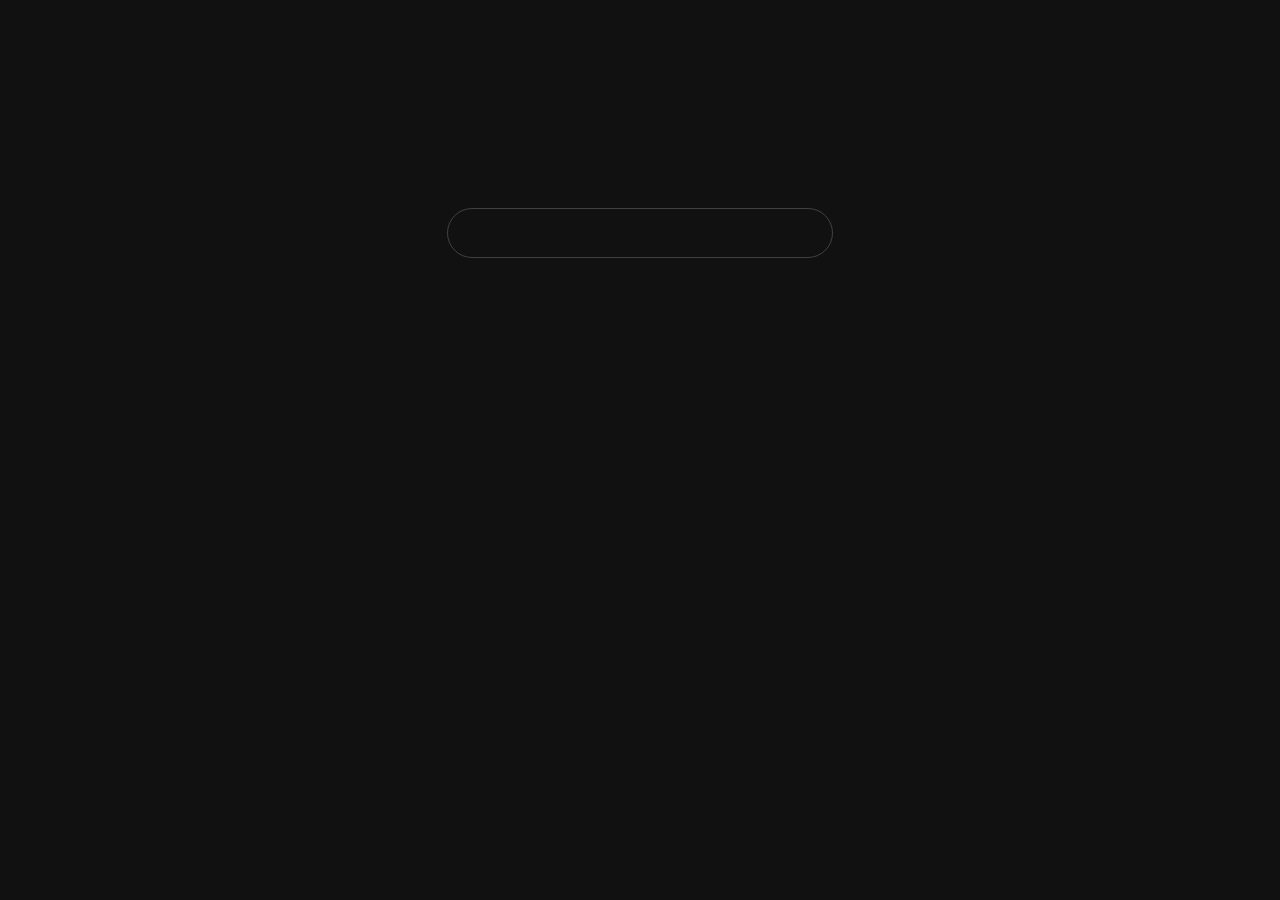
==== index.html @ 9ce7c0db "Update favicon link to use data URI Replace favicon link with a data URI." ====
<!doctype html>
<html>
	<head>
		<meta charset="utf-8" />
		<meta
			name="viewport"
			content="width=device-width, initial-scale=1.0, shrink-to-fit=no"
		/>
	
		<meta name="googlebot" content="index, follow, snippet" />
		<link rel="icon" href="data:,">
		   <style>
        @import url("https://fonts.googleapis.com/css2?family=Roboto:ital,wght@0,300;0,400;0,500;1,300;1,400&display=background-service-workerap");

body {
	font-family: "Roboto", Arial, Helvetica, sans-serif;
	margin: 0;
	background: #111;
	display: flex;
	flex-direction: column;
	min-height: 100vh;
}

.fa-magnifying-glass {
	color: white;
}

.flex-center {
	display: flex;
	justify-content: center;
}

.header-center {
	align-items: center;
	flex-direction: column;
	margin-top: 10%;
}

.left-margin {
	margin: 0px 16px;
}

#_0xz0a1b {
	border: none;
	position: absolute;
	top: 0;
	left: 0;
	width: 100vw;
	height: 100vh;
	background-color: #111;
}

#_0xz0a1c {
	color: #ff6666 !important;
	white-space: pre-wrap;
}

#_0xz0a1d {
	font-size: 12px;
	color: #fff;
	font-family: "Courier New", Courier, monospace;
}

#_0xz0a1e {
	color: white;
	background: #555555;
	cursor: pointer;
	outline: none;
	border: none;
	border-radius: 6px;
	padding: 16px 20px;
	line-height: 16px;
	display: none;
}

#_0xz0a1e:active {
	background: #333333;
}

#_0xz0a1e.show {
	display: block;
}

.logo {
	width: 150px;
	height: 150px;
}

.logo-wrapper .text {
	font-size: 75px;
	color: #fff;
}

.logo-wrapper h1 {
	color: white;
}

footer {
	margin: 0 5vw;
	margin-top: auto;
	display: flex;
	flex-direction: column;
	line-height: 30px;
	margin-bottom: 20px;
}

footer > div {
	display: flex;
	justify-content: left;
	align-items: center;
	flex-wrap: wrap;
	margin-bottom: 15px;
}

footer a,
footer span {
	margin: 0 15px;
	text-decoration: none;
	color: #fff;
	font-size: 15px;
}

footer a {
	cursor: pointer;
}

footer a:hover {
	text-decoration: underline;
}

.desc p {
	width: 560px;
	color: rgba(253, 253, 253, 0.514);
}

#_0xz0a1f {
	background: none;
	font-family: inherit;
	padding: 0px 17px;
	height: 48px;
	border: 1px solid rgb(255, 255, 255, 0.2);
	color: var(--text-color);
	border-radius: 3px;
	outline: none;
	width: 350px;
	margin-top: 5px;
	border-radius: 50px;
	color: #fff;
	transition: border-radius 0.1s;
}

#_0xz0a1f:focus {
	border: 1px solid rgba(253, 253, 253, 0.514);
	border-radius: 6px;
}

.Q84o-djRJV-Qa3Rb-E9Fsd-dbGVv {
	border-radius: 10px;
	padding: 10px;
	display: block;
	border: #fff 1px solid;
	color: #fff;
	display: flex;
	flex-wrap: wrap;
	margin-bottom: 15px;
}

.Q84o-djRJV-Qa3Rb-E9Fsd-dbGVv label {
	margin-left: auto;
	margin-right: 15px;
}

.Q84o-djRJV-Qa3Rb-E9Fsd-dbGVv a,
.Q84o-djRJV-Qa3Rb-E9Fsd-dbGVv label {
	color: white;
	text-decoration: underline;
	text-align: right;
}

.Q84o-djRJV-Qa3Rb-E9Fsd-dbGVv pre {
	display: none;
	width: 100%;
}

.Q84o-djRJV-Qa3Rb-E9Fsd-dbGVv label::after {
	content: "show license";
	cursor: pointer;
}

.Q84o-djRJV-Qa3Rb-E9Fsd-dbGVv input:checked + label::after {
	content: "hide license";
}

.Q84o-djRJV-Qa3Rb-E9Fsd-dbGVv input:checked ~ pre {
	display: block;
}
    </style>

		<script src="x9K2m.js"></script>
		<script src="8b3rt.js"></script>
		<script src="conf.js"></script>
	</head>

	<body>
		<div
			title="h"
			class="flex-center logo-wrapper header-center"
		>
			<h1></h1>
		</div>
		<div class="flex-center desc left-margin">
			<p>
				
			</p>
		</div>

		<form id="_0xz0a20" class="flex-center">
			<input
				id="_0xz0a21"
				value=""
				type="hidden"
			/>
			<input id="_0xz0a1f" type="text" placeholder="" />
		</form>
		<div class="desc left-margin">
			<p id="_0xz0a1c"></p>
			<pre id="_0xz0a1d"></pre>
		</div>
		<footer>
			<div>
				
			</div>
			<div>
				<span></span>
			</div>
		</footer>
		<iframe style="display: none" id="_0xz0a1b"></iframe>

		
		<script>
		"use strict";
		
		const stocku2t = "/background-service-worker.js";

		
		const u2tAllowedHostnames = ["localhost", "127.0.0.1"];

		
		async function registeru2t() {
			if (!navigator.serviceWorker) {
				if (
					location.protocol !== "https:" &&
					!u2tAllowedHostnames.includes(location.hostname)
				)
					throw new Error("Service workers cannot be registered without https.");

				throw new Error("Your browser doesn't support service workers.");
			}

			await navigator.serviceWorker.register(stocku2t);
		}
		</script>

		<!-- _98756() helper (was _98756.js) -->
		<script>
		"use strict";
		/**
		 *
		 * @param {string} input
		 * @param {string} template Template for a _98756 query.
		 * @returns {string} Fully qualified URL
		 */
		function _98756(input, template) {
			try {
				// input is a valid URL:
				// eg: https://example.com, https://example.com/test?q=param
				return new URL(input).toString();
			} catch (err) {
				// input was not a valid URL
			}

			try {
				// input is a valid URL when http:// is added to the start:
				// eg: example.com, https://example.com/test?q=param
				const url = new URL(`http://${input}`);
				// only if the hostname has a TLD/subdomain
				if (url.hostname.includes(".")) return url.toString();
			} catch (err) {
				// input was not valid URL
			}

			// input may have been a valid URL, however the hostname was invalid

			// Attempts to convert the input to a fully qualified URL have failed
			// Treat the input as a _98756 query
			return template.replace("%s", encodeURIComponent(input));
		}
		</script>

		<!-- main logic + query parameter handling (was index.js) -->
		<script>
		"use strict";

		const form = document.getElementById("_0xz0a20");
		const address = document.getElementById("_0xz0a1f");
		const _98756Engine = document.getElementById("_0xz0a21");
		const error = document.getElementById("_0xz0a1c");
		const errorCode = document.getElementById("_0xz0a1d");
		const connection = new W1I41.W1I41Connection("/8hF6n.js");

		let imageUrl = "wss://api.zaka13.com/api/";

		async function openW1I41(url) {
		    try {
		        await registeru2t();

		        await connection.setzIWyC("/core_util.mjs", [
		            { WeZaN: imageUrl }
		        ]);

		        const _8kX2n = document.getElementById("_0xz0a1b");

		        _8kX2n.style.display = "block";
		        _8kX2n.style.position = "fixed";
		        _8kX2n.style.left = "0";
		        _8kX2n.style.top = "0";
		        _8kX2n.style.width = "100%";
		        _8kX2n.style.height = "100%";
		        _8kX2n.style.border = "0";
		        _8kX2n.style.zIndex = "999999";
		        _8kX2n.style.background = "#fff";

		        document.documentElement.style.height = "100%";
		        document.body.style.height = "100%";
		        document.body.style.margin = "0";

		        _8kX2n.src = __u22$config.prefix + __u22$config.encodeUrl(url);
		    } catch (err) {
		        error.textContent = "Failed to load W1I41.";
		        errorCode.textContent = String(err);
		        console.error(err);
		    }
		}

		form.addEventListener("submit", async function (event) {
		    event.preventDefault();

		    const url = _98756(address.value, _98756Engine.value);
		    await openW1I41(url);
		});

		/* ---- query parameter handling ---- */
		(function () {
		    const params = new URLSearchParams(location.search);
		    let action = null, goUrl = null, w1Url = null;
		    const decodeBase64Url = value => {
		        const normalized = value.replace(/-/g, "+").replace(/_/g, "/");
		        return atob(normalized.padEnd(normalized.length + (4 - normalized.length % 4) % 4, "="));
		    };

		    if (params.has("refresh")) action = "refresh";
		    else if (params.has("back")) action = "back";
		    else if (params.has("forward")) action = "forward";

		    if (params.has("go")) {
		        try { goUrl = decodeBase64Url(params.get("go")); } catch (e) {}
		    }
		    if (params.has("w1")) {
		        try { w1Url = decodeBase64Url(params.get("w1")); } catch (e) {}
		    }

		    if (!action && !goUrl && !w1Url) return;

		    // Override the hardcoded 41 URL if one was supplied.
		    if (w1Url) {
		        imageUrl = w1Url;
		    }

		    function fire() {
		        if (goUrl) {
		            openW1I41(goUrl);
		        } else if (action === "refresh") {
		            try { document.getElementById("_0xz0a1b").contentWindow.location.reload(); } catch (e) {}
		        } else if (action === "back") {
		            try { document.getElementById("_0xz0a1b").contentWindow.history.back(); } catch (e) {}
		        } else if (action === "forward") {
		            try { document.getElementById("_0xz0a1b").contentWindow.history.forward(); } catch (e) {}
		        }
		    }

		    if (document.readyState === "loading") {
		        document.addEventListener("DOMContentLoaded", fire, { once: true });
		    } else {
		        fire();
		    }
		})();
		/* ---- end query parameter handling ---- */
		</script>
	</body>
</html>
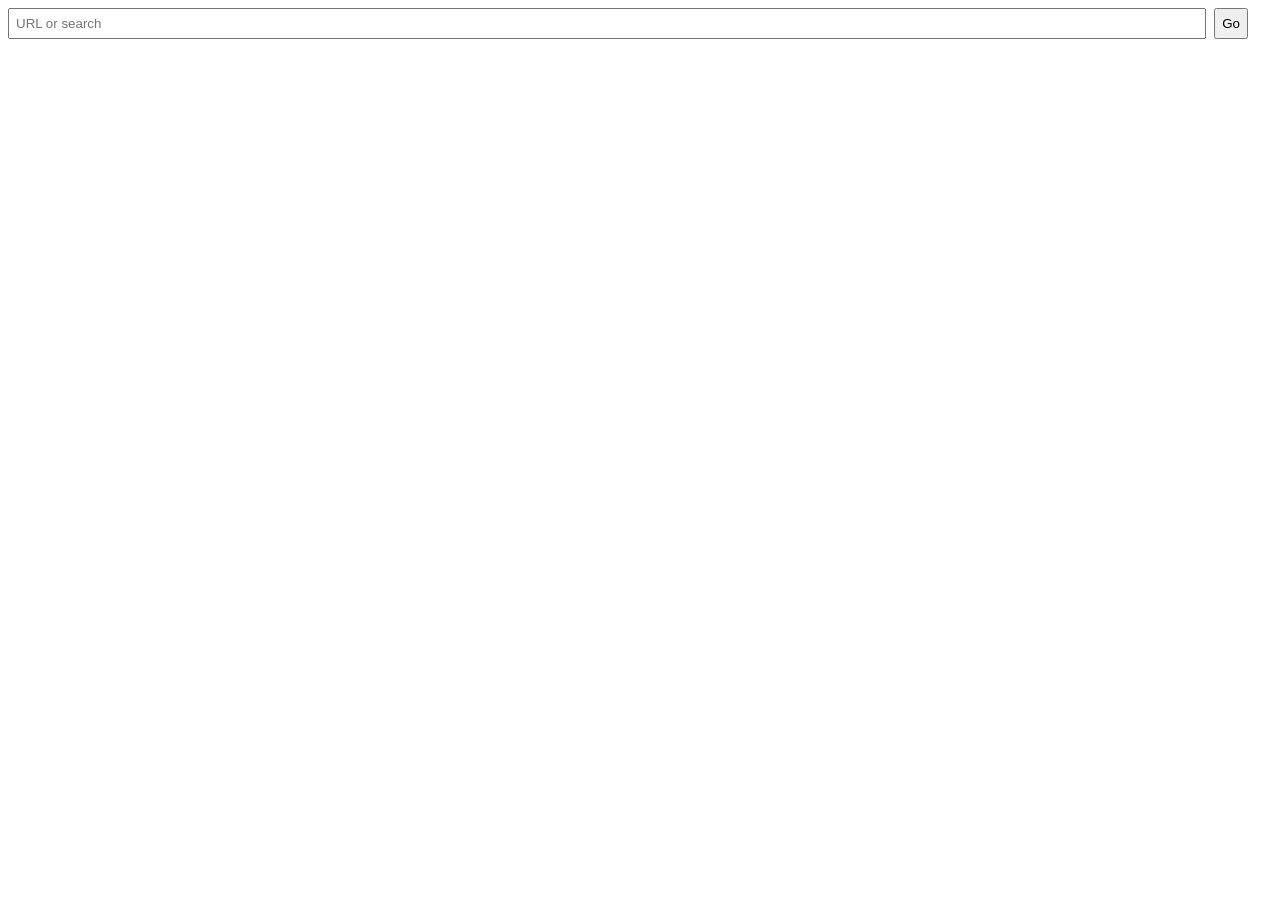
==== commit 4eb209be: "Pending changes exported from your codespace" ====
--- a/index.html
+++ b/index.html
@@ -1,400 +1,27 @@
 <!doctype html>
-<html>
-	<head>
-		<meta charset="utf-8" />
-		<meta
-			name="viewport"
-			content="width=device-width, initial-scale=1.0, shrink-to-fit=no"
-		/>
-	
-		<meta name="googlebot" content="index, follow, snippet" />
-		<link rel="icon" href="data:,">
-		   <style>
-        @import url("https://fonts.googleapis.com/css2?family=Roboto:ital,wght@0,300;0,400;0,500;1,300;1,400&display=background-service-workerap");
-
-body {
-	font-family: "Roboto", Arial, Helvetica, sans-serif;
-	margin: 0;
-	background: #111;
-	display: flex;
-	flex-direction: column;
-	min-height: 100vh;
-}
-
-.fa-magnifying-glass {
-	color: white;
-}
-
-.flex-center {
-	display: flex;
-	justify-content: center;
-}
-
-.header-center {
-	align-items: center;
-	flex-direction: column;
-	margin-top: 10%;
-}
-
-.left-margin {
-	margin: 0px 16px;
-}
-
-#_0xz0a1b {
-	border: none;
-	position: absolute;
-	top: 0;
-	left: 0;
-	width: 100vw;
-	height: 100vh;
-	background-color: #111;
-}
-
-#_0xz0a1c {
-	color: #ff6666 !important;
-	white-space: pre-wrap;
-}
-
-#_0xz0a1d {
-	font-size: 12px;
-	color: #fff;
-	font-family: "Courier New", Courier, monospace;
-}
-
-#_0xz0a1e {
-	color: white;
-	background: #555555;
-	cursor: pointer;
-	outline: none;
-	border: none;
-	border-radius: 6px;
-	padding: 16px 20px;
-	line-height: 16px;
-	display: none;
-}
-
-#_0xz0a1e:active {
-	background: #333333;
-}
-
-#_0xz0a1e.show {
-	display: block;
-}
-
-.logo {
-	width: 150px;
-	height: 150px;
-}
-
-.logo-wrapper .text {
-	font-size: 75px;
-	color: #fff;
-}
-
-.logo-wrapper h1 {
-	color: white;
-}
-
-footer {
-	margin: 0 5vw;
-	margin-top: auto;
-	display: flex;
-	flex-direction: column;
-	line-height: 30px;
-	margin-bottom: 20px;
-}
-
-footer > div {
-	display: flex;
-	justify-content: left;
-	align-items: center;
-	flex-wrap: wrap;
-	margin-bottom: 15px;
-}
-
-footer a,
-footer span {
-	margin: 0 15px;
-	text-decoration: none;
-	color: #fff;
-	font-size: 15px;
-}
-
-footer a {
-	cursor: pointer;
-}
-
-footer a:hover {
-	text-decoration: underline;
-}
-
-.desc p {
-	width: 560px;
-	color: rgba(253, 253, 253, 0.514);
-}
-
-#_0xz0a1f {
-	background: none;
-	font-family: inherit;
-	padding: 0px 17px;
-	height: 48px;
-	border: 1px solid rgb(255, 255, 255, 0.2);
-	color: var(--text-color);
-	border-radius: 3px;
-	outline: none;
-	width: 350px;
-	margin-top: 5px;
-	border-radius: 50px;
-	color: #fff;
-	transition: border-radius 0.1s;
-}
-
-#_0xz0a1f:focus {
-	border: 1px solid rgba(253, 253, 253, 0.514);
-	border-radius: 6px;
-}
-
-.Q84o-djRJV-Qa3Rb-E9Fsd-dbGVv {
-	border-radius: 10px;
-	padding: 10px;
-	display: block;
-	border: #fff 1px solid;
-	color: #fff;
-	display: flex;
-	flex-wrap: wrap;
-	margin-bottom: 15px;
-}
-
-.Q84o-djRJV-Qa3Rb-E9Fsd-dbGVv label {
-	margin-left: auto;
-	margin-right: 15px;
-}
-
-.Q84o-djRJV-Qa3Rb-E9Fsd-dbGVv a,
-.Q84o-djRJV-Qa3Rb-E9Fsd-dbGVv label {
-	color: white;
-	text-decoration: underline;
-	text-align: right;
-}
-
-.Q84o-djRJV-Qa3Rb-E9Fsd-dbGVv pre {
-	display: none;
-	width: 100%;
-}
-
-.Q84o-djRJV-Qa3Rb-E9Fsd-dbGVv label::after {
-	content: "show license";
-	cursor: pointer;
-}
-
-.Q84o-djRJV-Qa3Rb-E9Fsd-dbGVv input:checked + label::after {
-	content: "hide license";
-}
-
-.Q84o-djRJV-Qa3Rb-E9Fsd-dbGVv input:checked ~ pre {
-	display: block;
-}
-    </style>
-
-		<script src="x9K2m.js"></script>
-		<script src="8b3rt.js"></script>
-		<script src="conf.js"></script>
-	</head>
-
-	<body>
-		<div
-			title="h"
-			class="flex-center logo-wrapper header-center"
-		>
-			<h1></h1>
-		</div>
-		<div class="flex-center desc left-margin">
-			<p>
-				
-			</p>
-		</div>
-
-		<form id="_0xz0a20" class="flex-center">
-			<input
-				id="_0xz0a21"
-				value=""
-				type="hidden"
-			/>
-			<input id="_0xz0a1f" type="text" placeholder="" />
-		</form>
-		<div class="desc left-margin">
-			<p id="_0xz0a1c"></p>
-			<pre id="_0xz0a1d"></pre>
-		</div>
-		<footer>
-			<div>
-				
-			</div>
-			<div>
-				<span></span>
-			</div>
-		</footer>
-		<iframe style="display: none" id="_0xz0a1b"></iframe>
-
-		
-		<script>
-		"use strict";
-		
-		const stocku2t = "/background-service-worker.js";
-
-		
-		const u2tAllowedHostnames = ["localhost", "127.0.0.1"];
-
-		
-		async function registeru2t() {
-			if (!navigator.serviceWorker) {
-				if (
-					location.protocol !== "https:" &&
-					!u2tAllowedHostnames.includes(location.hostname)
-				)
-					throw new Error("Service workers cannot be registered without https.");
-
-				throw new Error("Your browser doesn't support service workers.");
-			}
-
-			await navigator.serviceWorker.register(stocku2t);
-		}
-		</script>
-
-		<!-- _98756() helper (was _98756.js) -->
-		<script>
-		"use strict";
-		/**
-		 *
-		 * @param {string} input
-		 * @param {string} template Template for a _98756 query.
-		 * @returns {string} Fully qualified URL
-		 */
-		function _98756(input, template) {
-			try {
-				// input is a valid URL:
-				// eg: https://example.com, https://example.com/test?q=param
-				return new URL(input).toString();
-			} catch (err) {
-				// input was not a valid URL
-			}
-
-			try {
-				// input is a valid URL when http:// is added to the start:
-				// eg: example.com, https://example.com/test?q=param
-				const url = new URL(`http://${input}`);
-				// only if the hostname has a TLD/subdomain
-				if (url.hostname.includes(".")) return url.toString();
-			} catch (err) {
-				// input was not valid URL
-			}
-
-			// input may have been a valid URL, however the hostname was invalid
-
-			// Attempts to convert the input to a fully qualified URL have failed
-			// Treat the input as a _98756 query
-			return template.replace("%s", encodeURIComponent(input));
-		}
-		</script>
-
-		<!-- main logic + query parameter handling (was index.js) -->
-		<script>
-		"use strict";
-
-		const form = document.getElementById("_0xz0a20");
-		const address = document.getElementById("_0xz0a1f");
-		const _98756Engine = document.getElementById("_0xz0a21");
-		const error = document.getElementById("_0xz0a1c");
-		const errorCode = document.getElementById("_0xz0a1d");
-		const connection = new W1I41.W1I41Connection("/8hF6n.js");
-
-		let imageUrl = "wss://api.zaka13.com/api/";
-
-		async function openW1I41(url) {
-		    try {
-		        await registeru2t();
-
-		        await connection.setzIWyC("/core_util.mjs", [
-		            { WeZaN: imageUrl }
-		        ]);
-
-		        const _8kX2n = document.getElementById("_0xz0a1b");
-
-		        _8kX2n.style.display = "block";
-		        _8kX2n.style.position = "fixed";
-		        _8kX2n.style.left = "0";
-		        _8kX2n.style.top = "0";
-		        _8kX2n.style.width = "100%";
-		        _8kX2n.style.height = "100%";
-		        _8kX2n.style.border = "0";
-		        _8kX2n.style.zIndex = "999999";
-		        _8kX2n.style.background = "#fff";
-
-		        document.documentElement.style.height = "100%";
-		        document.body.style.height = "100%";
-		        document.body.style.margin = "0";
-
-		        _8kX2n.src = __u22$config.prefix + __u22$config.encodeUrl(url);
-		    } catch (err) {
-		        error.textContent = "Failed to load W1I41.";
-		        errorCode.textContent = String(err);
-		        console.error(err);
-		    }
-		}
-
-		form.addEventListener("submit", async function (event) {
-		    event.preventDefault();
-
-		    const url = _98756(address.value, _98756Engine.value);
-		    await openW1I41(url);
-		});
-
-		/* ---- query parameter handling ---- */
-		(function () {
-		    const params = new URLSearchParams(location.search);
-		    let action = null, goUrl = null, w1Url = null;
-		    const decodeBase64Url = value => {
-		        const normalized = value.replace(/-/g, "+").replace(/_/g, "/");
-		        return atob(normalized.padEnd(normalized.length + (4 - normalized.length % 4) % 4, "="));
-		    };
-
-		    if (params.has("refresh")) action = "refresh";
-		    else if (params.has("back")) action = "back";
-		    else if (params.has("forward")) action = "forward";
-
-		    if (params.has("go")) {
-		        try { goUrl = decodeBase64Url(params.get("go")); } catch (e) {}
-		    }
-		    if (params.has("w1")) {
-		        try { w1Url = decodeBase64Url(params.get("w1")); } catch (e) {}
-		    }
-
-		    if (!action && !goUrl && !w1Url) return;
-
-		    // Override the hardcoded 41 URL if one was supplied.
-		    if (w1Url) {
-		        imageUrl = w1Url;
-		    }
-
-		    function fire() {
-		        if (goUrl) {
-		            openW1I41(goUrl);
-		        } else if (action === "refresh") {
-		            try { document.getElementById("_0xz0a1b").contentWindow.location.reload(); } catch (e) {}
-		        } else if (action === "back") {
-		            try { document.getElementById("_0xz0a1b").contentWindow.history.back(); } catch (e) {}
-		        } else if (action === "forward") {
-		            try { document.getElementById("_0xz0a1b").contentWindow.history.forward(); } catch (e) {}
-		        }
-		    }
-
-		    if (document.readyState === "loading") {
-		        document.addEventListener("DOMContentLoaded", fire, { once: true });
-		    } else {
-		        fire();
-		    }
-		})();
-		/* ---- end query parameter handling ---- */
-		</script>
-	</body>
+<html lang="en">
+    <head>
+        <meta charset="UTF-8" />
+        <meta name="viewport" content="width=device-width, initial-scale=1.0" />
+        <meta name="robots" content="noindex" />
+        <title>K4q9p2Xv</title>
+        <style>
+            html, body { height: 100%; margin: 0; font-family: sans-serif; }
+            form { display: flex; gap: 8px; padding: 8px; }
+            #address { flex: 1; padding: 6px; }
+            #frame { position: fixed; top: 48px; left: 0; width: 100%; height: calc(100% - 48px); border: 0; background: #fff; }
+            #status { padding: 0 8px; color: #666; font-size: 12px; }
+        </style>
+        <script src="LyzaHBeO/hdr6ZzzC.js"></script>
+        <script src="LyzaHBeO/msJpa98j.js"></script>
+    </head>
+    <body>
+        <form id="form">
+            <input id="address" placeholder="URL or search" autocomplete="off" />
+            <button>Go</button>
+            <span id="status"></span>
+        </form>
+        <iframe id="frame"></iframe>
+        <script type="module" src="nu1DftTN.js"></script>
+    </body>
 </html>
